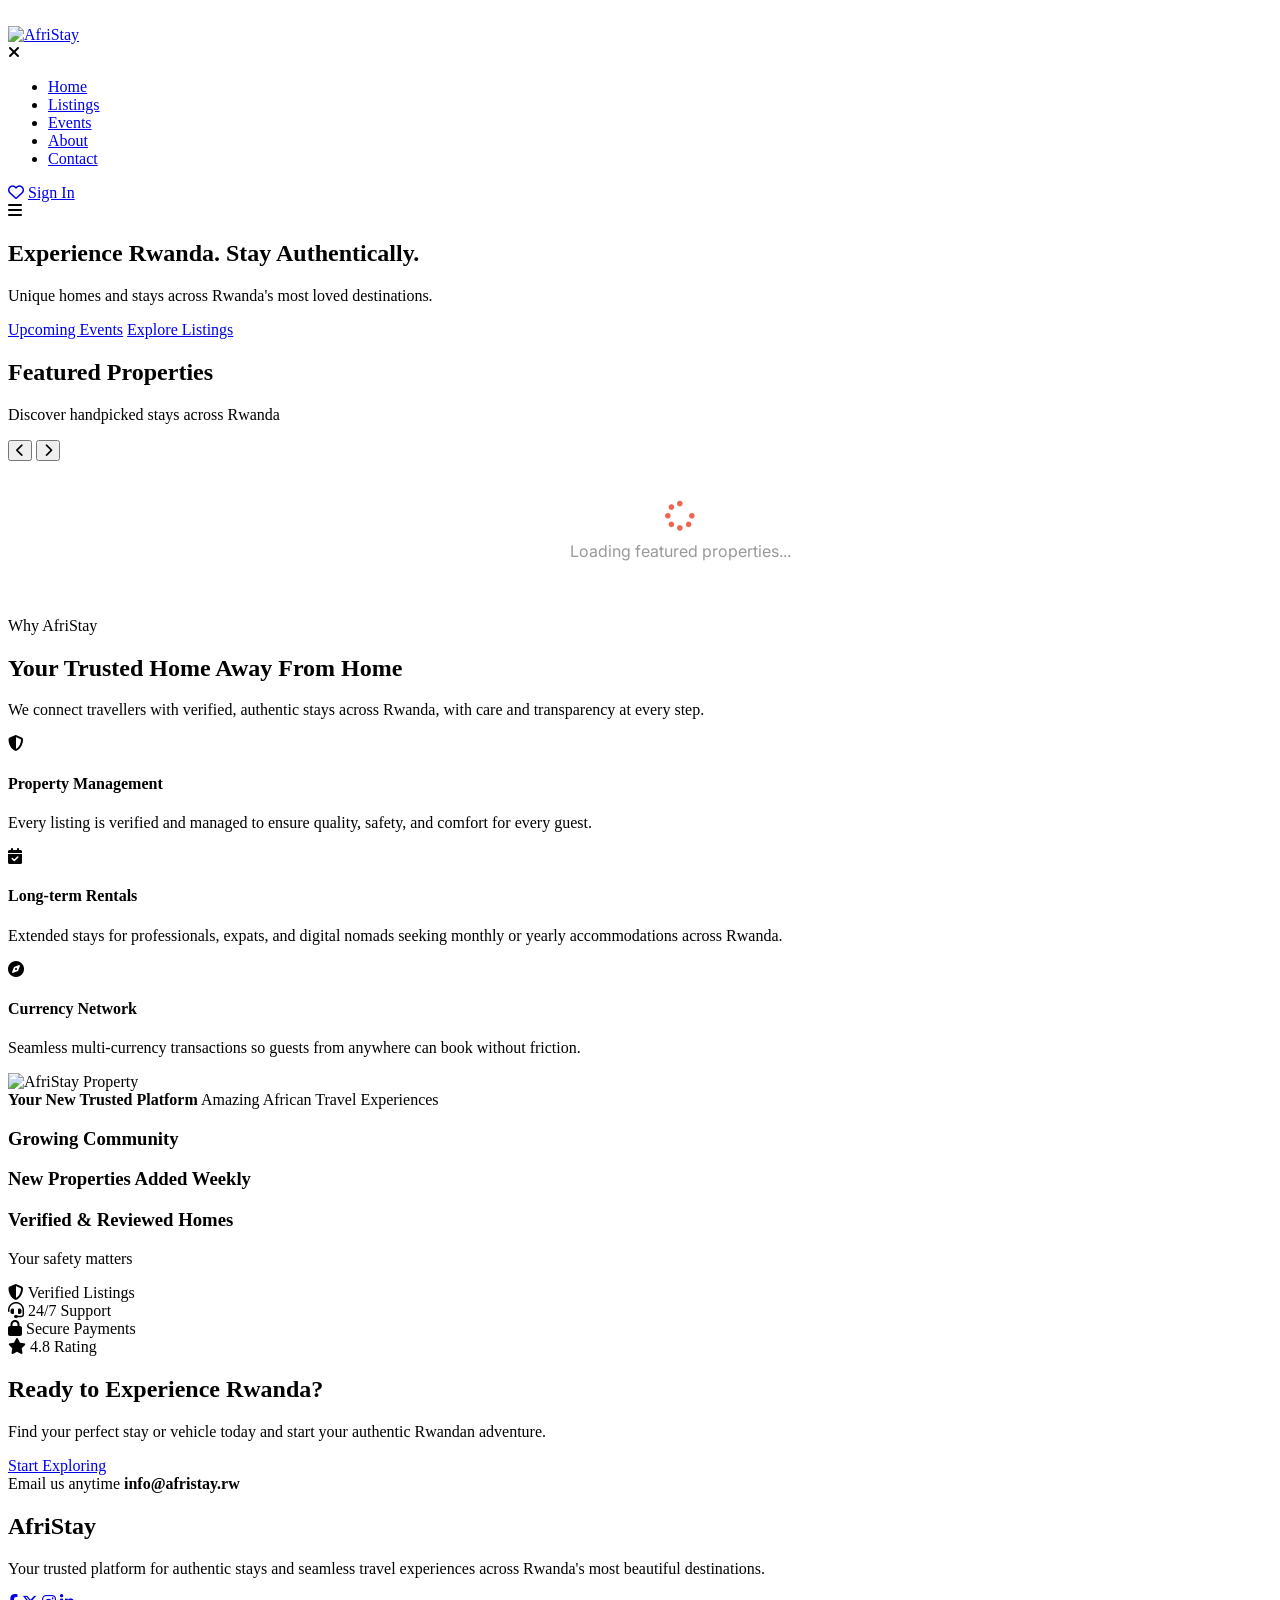
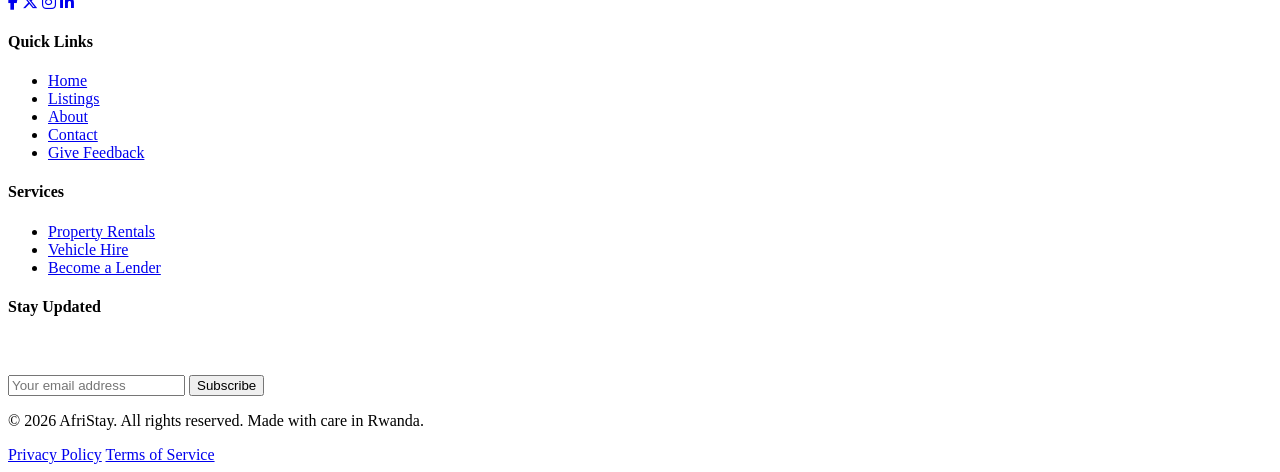
==== index.html @ 1b0477ee "Emma changes" ====
<!DOCTYPE html>
<html lang="en">
    <head>
        <meta charset="UTF-8">
        <meta name="viewport" content="width=device-width, initial-scale=1.0">
        <title>Home Page - AfriStay</title>
        
        <link rel="preconnect" href="https://xuxzeinufjpplxkerlsd.supabase.co">
        <link rel="preconnect" href="https://fonts.googleapis.com">
        <link rel="preconnect" href="https://fonts.gstatic.com" crossorigin>
        <link rel="dns-prefetch" href="https://cdnjs.cloudflare.com">
        <link rel="dns-prefetch" href="https://cdn.jsdelivr.net">
        <link rel="stylesheet" href="https://cdnjs.cloudflare.com/ajax/libs/font-awesome/6.5.0/css/all.min.css">
        <link href="https://fonts.googleapis.com/css2?family=Oleo+Script+Swash+Caps:wght@400;700&family=Inter:wght@400;600;700&display=swap" rel="stylesheet">
        <link rel="icon" type="image/x-icon" href="/Pictures/favicon.png">
    <link rel="manifest" href="/manifest.json">
    <meta name="theme-color" content="#EB6753">
    <meta name="apple-mobile-web-app-capable" content="yes">
    <meta name="apple-mobile-web-app-status-bar-style" content="default">
    <meta name="apple-mobile-web-app-title" content="AfriStay">
        <meta property="og:title" content="AfriStay — Experience Rwanda. Stay Authentically.">
        <meta property="og:description" content="Unique homes and stays across Rwanda's most loved destinations. Book verified properties, vehicles and experiences.">
        <meta property="og:image" content="https://afristay.rw/Pictures/light-afri1.png">
        <meta property="og:url" content="https://afristay.rw/">
        <meta property="og:type" content="website">
        <meta name="twitter:card" content="summary_large_image">
        <link rel="stylesheet" href="/Style/style.css">
        <link rel="stylesheet" href="/Style/index.css">
        <style>
            .btn {
                transition: 0.3s ease;
            }
            .btn:hover {
                transform: translateY(-3px);
                filter: drop-shadow(0 5px 15px rgba(235, 103, 83, 0.4));
            }   
            .full-logo {
                margin-top: 18px;
                height: 40px;
                width: auto;
            }   
        </style>
    </head>
    <body>
        <nav id="navbar">
            <div class="logo-area">
                <a href="/"><img src="/Pictures/light-afri1.png" alt="AfriStay" class="full-logo"></a>
            </div>
    
            <div class="nav-wrapper" id="navWrapper">
                <i class="fa-solid fa-xmark menu-close" onclick="toggleMenu()"></i>
                <div class="nav-center">
                    <ul class="nav-links">
                        <li><a href="/" class = "active">Home</a></li>
                        <li><a href="/Listings">Listings</a></li>
                        <li><a href="/Events/">Events</a></li>
                        <li><a href="/About">About</a></li>
                        <li><a href="/Contact">Contact</a></li>
                    </ul>
                </div>
                <div class="nav-right">
                    <a href="/Favorites" class="icon-link nav-heart"><i class="fa-regular fa-heart"></i></a>
                    <a href="/Auth" id="auth-btn" class="signin-btn">Sign In</a> 
                </div>
            </div>
            <i class="fa-solid fa-bars menu-open" onclick="toggleMenu()"></i>
        </nav>
        
        <section class="hero">
            <div class="hero-content">
                <h1>Experience Rwanda. Stay Authentically.</h1>
                <p>Unique homes and stays across Rwanda's most loved destinations.</p>
                <div class="hero-btns">
                    <a href="/Events/" class="btn btn-primary">Upcoming Events</a>
                    <a href="/Listings" class="btn btn-outline">Explore Listings</a>
                </div>
            </div>
        </section>
    
        <section class="properties-carousel-section">
            <div class="carousel-container">
    
                <!-- Section Header -->
                <div class="section-header">
                    <div class="section-left">
                        <h2>Featured Properties</h2>
                        <p>Discover handpicked stays across Rwanda</p>
                    </div>
                    <div class="carousel-controls">
                        <button class="carousel-btn prev-btn" onclick="slideCarousel(-1)">
                            <i class="fa-solid fa-chevron-left"></i>
                        </button>
                        <button class="carousel-btn next-btn" onclick="slideCarousel(1)">
                            <i class="fa-solid fa-chevron-right"></i>
                        </button>
                    </div>
                </div>
    
                <!-- Carousel -->
                <div class="carousel-wrapper">
                    <div class="carousel-track" id="carouselTrack">
                        <!-- Featured listings loaded dynamically by home.js -->
                        <div style="padding:40px;text-align:center;color:#999;width:100%;font-family:'Inter',sans-serif;">
                            <i class="fa-solid fa-spinner fa-spin" style="font-size:30px;color:#EB6753;"></i>
                            <p style="margin-top:10px;">Loading featured properties...</p>
                        </div>
                    </div>
                </div>
            </div>
        </section>

        <section class="why-section">
            <div class="why-grid">
    
                <!-- LEFT: Heading + Features -->
                <div class="why-left">
                    <span class="section-tag">Why AfriStay</span>
                    <h2>Your Trusted Home Away From Home</h2>
                    <p class="subtitle">We connect travellers with verified, authentic stays across Rwanda, with care and transparency at every step.</p>
    
                    <div class="features-list">
                        <div class="feature-item">
                            <div class="feature-icon"><i class="fa-solid fa-shield-halved"></i></div>
                            <div class="feature-text">
                                <h4>Property Management</h4>
                                <p>Every listing is verified and managed to ensure quality, safety, and comfort for every guest.</p>
                            </div>
                        </div>
                        <div class="feature-item">
                            <div class="feature-icon"><i class="fa-solid fa-calendar-check"></i></div>
                            <div class="feature-text">
                                <h4>Long-term Rentals</h4>
                                <p>Extended stays for professionals, expats, and digital nomads seeking monthly or yearly accommodations across Rwanda.</p>
                            </div>
                        </div>
                        <div class="feature-item">
                            <div class="feature-icon"><i class="fa-solid fa-compass"></i></div>
                            <div class="feature-text">
                                <h4>Currency Network</h4>
                                <p>Seamless multi-currency transactions so guests from anywhere can book without friction.</p>
                            </div>
                        </div>
                    </div>
                </div>
    
                <!-- CENTER: Image + Badge -->
                <div class="why-center">
                    <div class="building-img-wrap">
                        <img loading="lazy" src="https://images.unsplash.com/photo-1613977257363-707ba9348227?auto=format&fit=crop&w=800&q=80" alt="AfriStay Property">
    
                        <div class="stat-badge">
                            
                            <div class="badge-text">
                                <strong>Your New Trusted Platform</strong>
                                Amazing African Travel Experiences
                            </div>
                        </div>
                    </div>
                </div>
    
                <!-- RIGHT: Stats + Partner Logos -->
                <div class="why-right">
                    <div class="stats-stack">
                        <div class="stat-item">
                            
                            <h3>Growing Community</h3>
                        </div>
                        <div class="stat-item">
                            
                            <h3>New Properties Added Weekly</h3>
                        </div>
                        <div class="stat-item">
                            
                            <h3>Verified & Reviewed Homes</h3>
                        </div>
                    </div>
    
                    <div class="right-divider"></div>
    
                    <div>
                        <p class="trusted-label">Your safety matters</p>
                        <div class="logo-strip">
                            <div class="logo-item">
                                <i class="fa-solid fa-shield-halved"></i>
                                <span>Verified Listings</span>
                            </div>
                            <div class="logo-item">
                                <i class="fa-solid fa-headset"></i>
                                <span>24/7 Support</span>
                            </div>
                            <div class="logo-item">
                                <i class="fa-solid fa-lock"></i>
                                <span>Secure Payments</span>
                            </div>
                            <div class="logo-item">
                                <i class="fa-solid fa-star"></i>
                                <span>4.8 Rating</span>
                            </div>
                        </div>
                    </div>
                </div>
    
            </div>
        </section>

        <!-- ── FOOTER ── -->
        <footer class="main-footer">
            
            <!-- CTA Banner -->
            <div class="footer-cta">
                <div class="cta-content">
                    <h2>Ready to Experience Rwanda?</h2>
                    <p>Find your perfect stay or vehicle today and start your authentic Rwandan adventure.</p>
                </div>
                <div class="cta-actions">
                    <a href="/Listings/" class="cta-btn">Start Exploring</a>
                    <div class="cta-phone">
                        <span>Email us anytime</span>
                        <strong>info@afristay.rw</strong>
                    </div>
                </div>
            </div>

            <!-- Main Footer Content -->
            <div class="footer-content">
                <div class="footer-grid">

                    <!-- Brand Column -->
                    <div class="footer-brand">
                        <h2>AfriStay</h2>
                        <p>Your trusted platform for authentic stays and seamless travel experiences across Rwanda's most beautiful destinations.</p>
                        <div class="social-links">
                            <a href="#" aria-label="Facebook"><i class="fa-brands fa-facebook-f"></i></a>
                            <a href="#" aria-label="X"><i class="fa-brands fa-x-twitter"></i></a>
                            <a href="#" aria-label="Instagram"><i class="fa-brands fa-instagram"></i></a>
                            <a href="#" aria-label="LinkedIn"><i class="fa-brands fa-linkedin-in"></i></a>
                        </div>
                    </div>

                    <!-- Quick Links -->
                    <div class="footer-column">
                        <h4>Quick Links</h4>
                        <ul>
                            <li><a href="/">Home</a></li>
                            <li><a href="/Listings">Listings</a></li>
                            <li><a href="/About">About </a></li>
                            <li><a href="/Contact">Contact</a></li>
                            <li><a href="/Feedback/">Give Feedback</a></li>
                        </ul>
                    </div>

                    <!-- Services -->
                    <div class="footer-column">
                        <h4>Services</h4>
                        <ul>
                            <li><a href="/Listings">Property Rentals</a></li>
                            <li><a href="/Listings/">Vehicle Hire</a></li>
                            <li><a href="/Dashboards/Profile/?tab=become-owner">Become a Lender</a></li>
                        </ul>
                    </div>

                    <!-- Newsletter -->
                    <div class="footer-column">
                        <h4>Stay Updated</h4>
                        <p style="color: rgba(255, 255, 255, 0.7); font-size: 0.9rem; line-height: 1.6; margin-bottom: 15px;">Subscribe to get special offers and travel tips.</p>
                        <div class="newsletter-form">
                            <div class="newsletter-input">
                                <input type="email" placeholder="Your email address" required>
                                <button type="submit">Subscribe</button>
                            </div>
                        </div>
                    </div>

                </div>
            </div>

            <!-- Footer Bottom -->
            <div class="footer-bottom">
                <div class="footer-bottom-content">
                    <p class="copyright">&copy; 2026 AfriStay. All rights reserved. Made with care in Rwanda.</p>
                    <div class="footer-bottom-links">
                        <a href="/Privacy/">Privacy Policy</a>
                        <a href="/Terms/">Terms of Service</a>
                    </div>
                </div>
            </div>

        </footer>
    
        
    
    </body>
    <script>
    // Register Service Worker + PWA install prompt
    if ('serviceWorker' in navigator) {
        navigator.serviceWorker.register('/sw.js').catch(() => {});
    }
    let _deferredInstall = null;
    window.addEventListener('beforeinstallprompt', e => {
        e.preventDefault();
        _deferredInstall = e;
        const btn = document.getElementById('pwaInstallBtn');
        if (btn) btn.style.display = 'flex';
    });
    window.triggerPwaInstall = function() {
        if (!_deferredInstall) return;
        _deferredInstall.prompt();
        _deferredInstall.userChoice.then(() => { _deferredInstall = null; const btn = document.getElementById('pwaInstallBtn'); if (btn) btn.style.display = 'none'; });
    };
    </script>
    <script src="https://cdn.jsdelivr.net/npm/@supabase/supabase-js@2"></script>
    <script src="/js/config.js"></script>
    <script>
      (function(){
        var p = new URLSearchParams(window.location.search);
        var h = new URLSearchParams(window.location.hash.replace('#',''));
        var type = p.get('type') || h.get('type');
        var code = p.get('code');
        if (type === 'invite' || type === 'recovery' || type === 'magiclink' || code) {
          window.location.replace('/Auth/' + window.location.search + window.location.hash);
        }
      })();
    </script>
    <script src="/js/utils.js"></script>
    <script src="/js/maintenance.js"></script>
    <script src="/js/scroll-animations.js"></script>
    <script src="/js/script.js"></script>
    <script src="/js/home.js"></script>
</html>
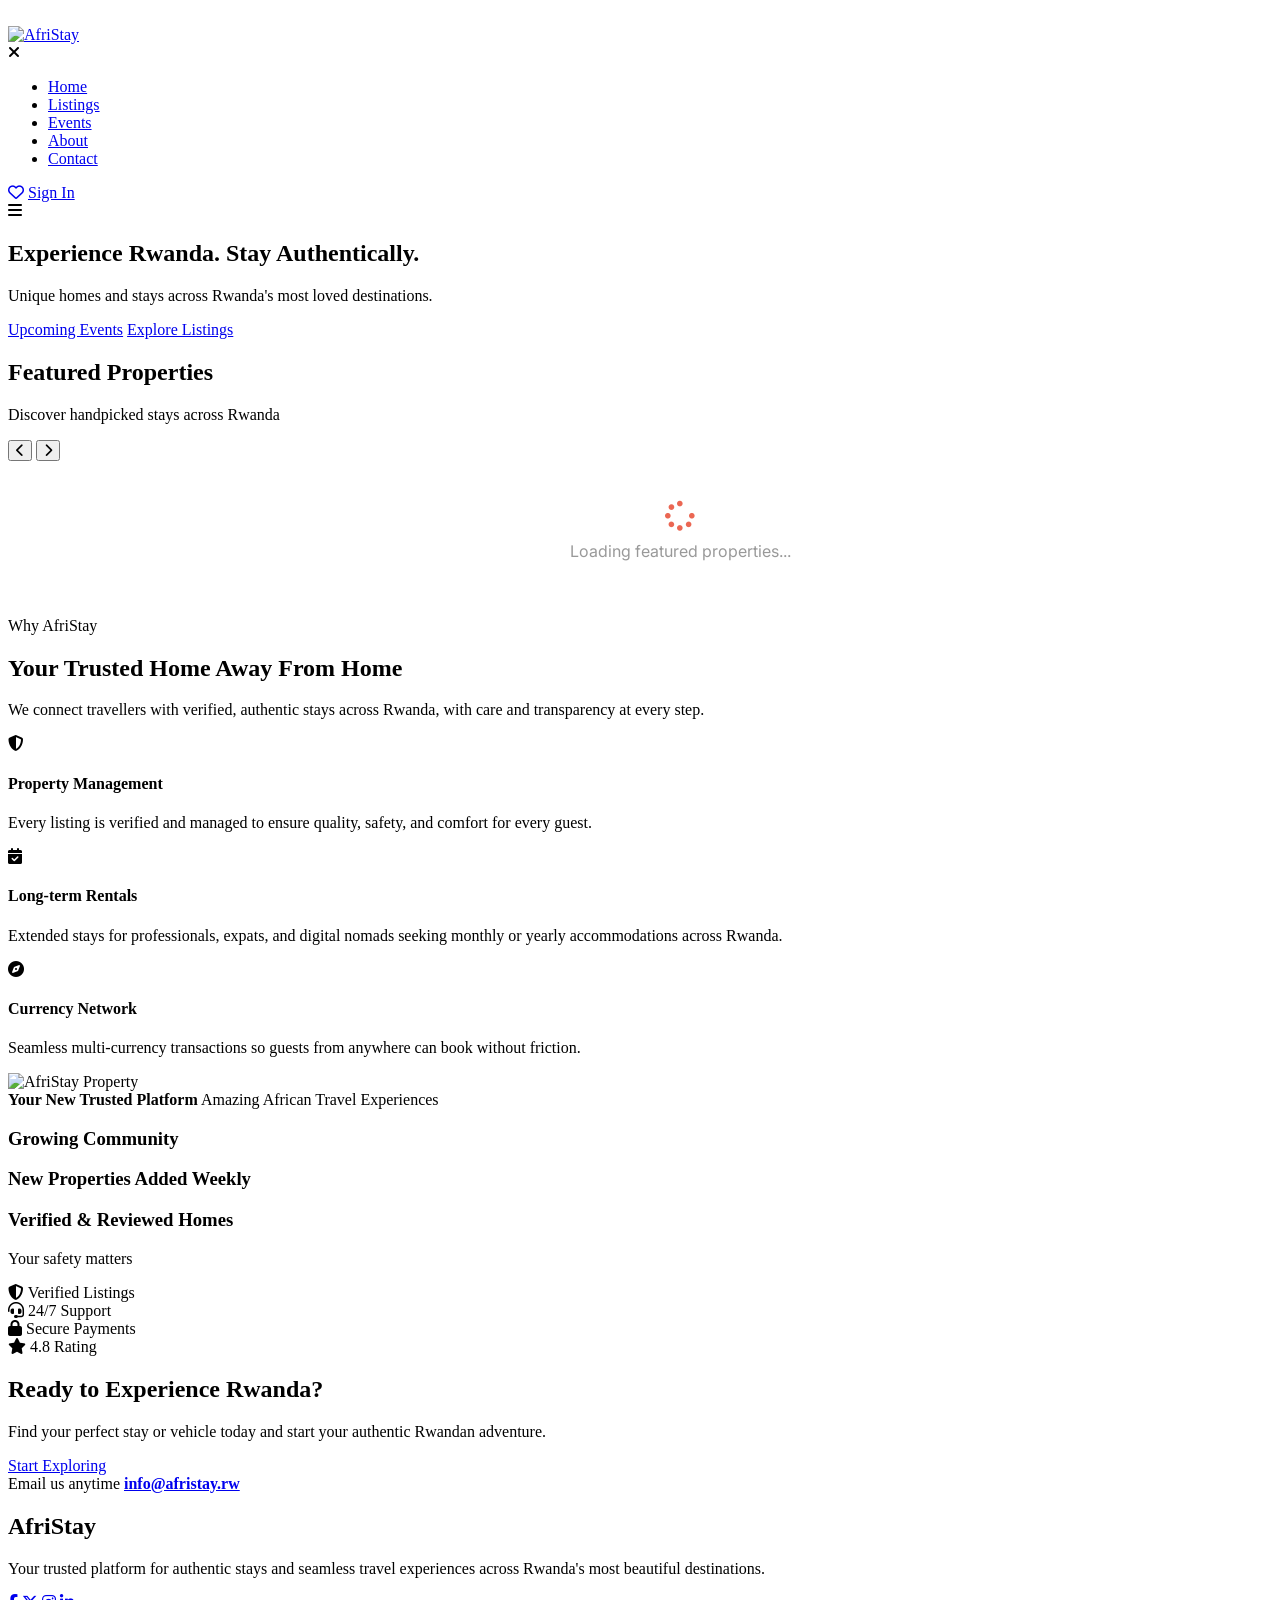
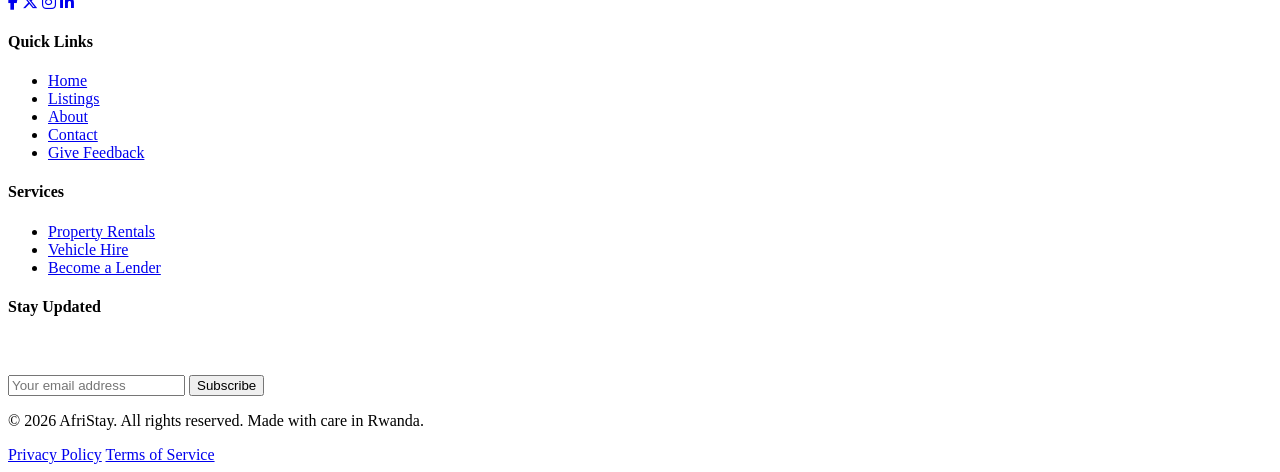
==== commit dbe40f51: "Fix broken bucket refs, dead payments table, cron jobs; add mailto links; sync all edge functions lo" ====
--- a/index.html
+++ b/index.html
@@ -216,7 +216,7 @@
                     <a href="/Listings/" class="cta-btn">Start Exploring</a>
                     <div class="cta-phone">
                         <span>Email us anytime</span>
-                        <strong>info@afristay.rw</strong>
+                        <a href="mailto:info@afristay.rw"><strong>info@afristay.rw</strong></a>
                     </div>
                 </div>
             </div>
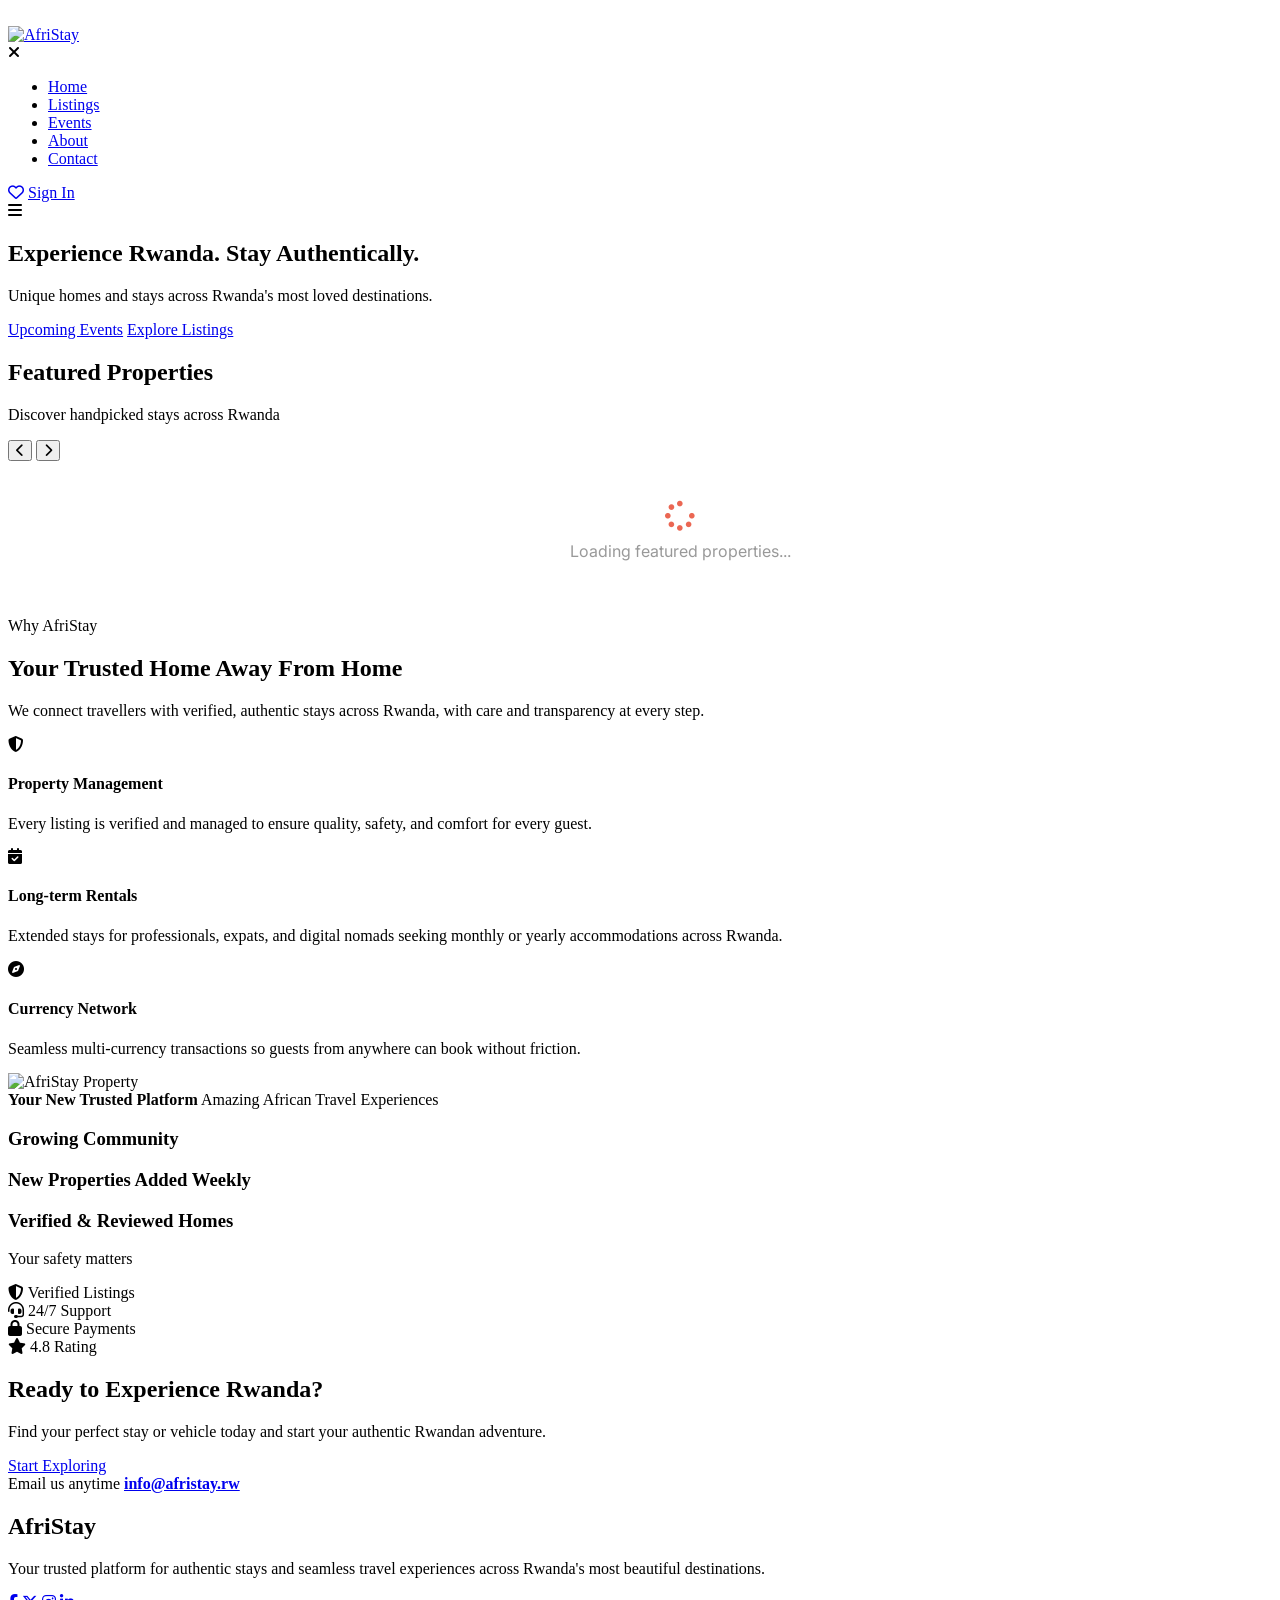
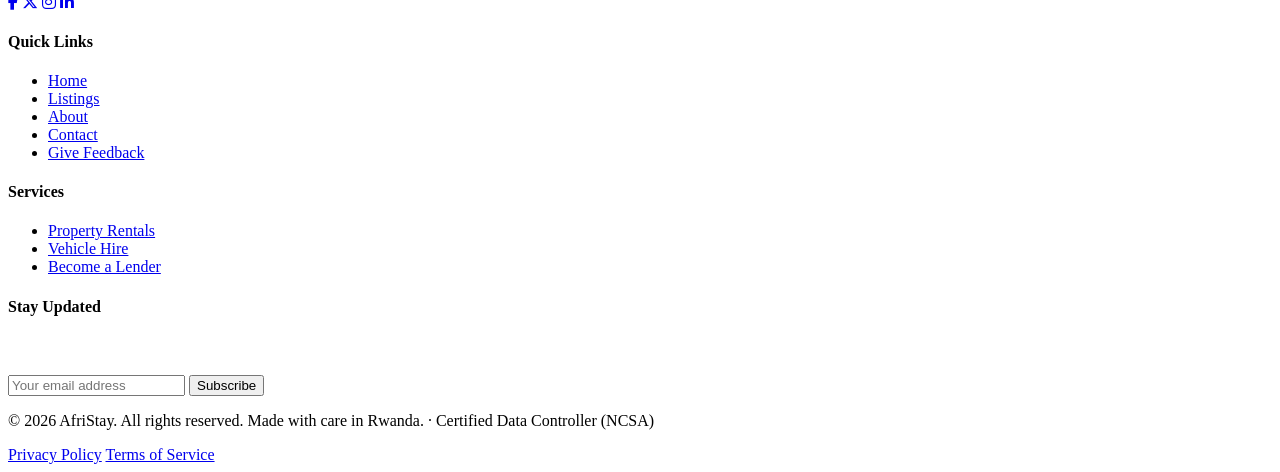
==== commit b22e718e: "legals" ====
--- a/index.html
+++ b/index.html
@@ -277,7 +277,7 @@
             <!-- Footer Bottom -->
             <div class="footer-bottom">
                 <div class="footer-bottom-content">
-                    <p class="copyright">&copy; 2026 AfriStay. All rights reserved. Made with care in Rwanda.</p>
+                    <p class="copyright">&copy; 2026 AfriStay. All rights reserved. Made with care in Rwanda. &middot; Certified Data Controller (NCSA)</p>
                     <div class="footer-bottom-links">
                         <a href="/Privacy/">Privacy Policy</a>
                         <a href="/Terms/">Terms of Service</a>
